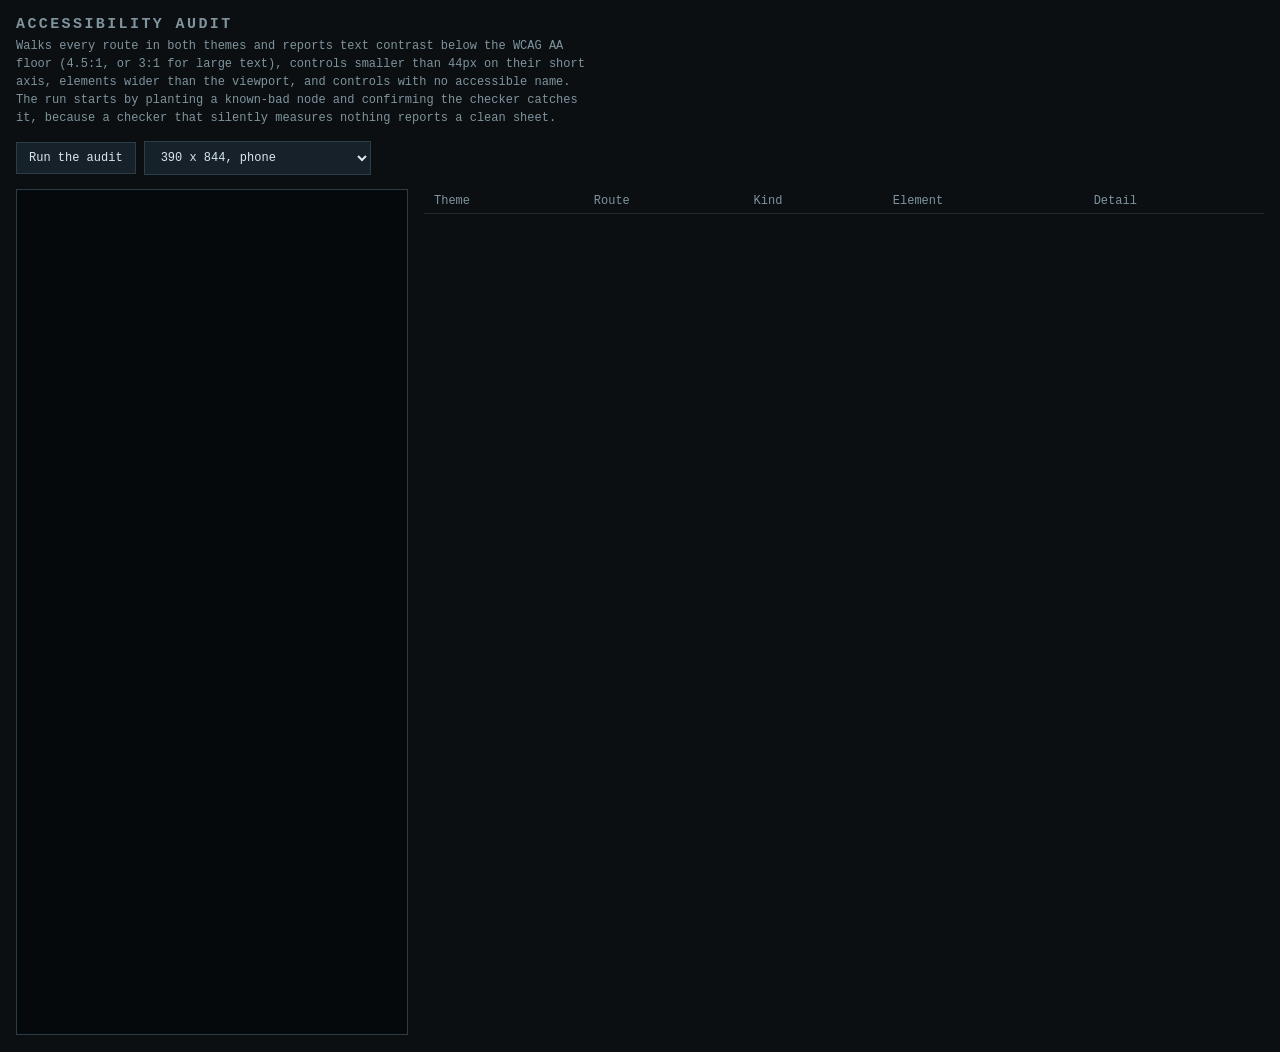
==== tests/audit.html @ effd5482 "Vitals Local, an offline health reference and symptom triage app Runs entirely in the browser with n" ====
<!doctype html>
<html lang="en" data-theme="med">
<head>
<meta charset="utf-8">
<title>Accessibility audit</title>
<link rel="icon" href="data:,">
<style>
  :root { color-scheme: dark; font-family: ui-monospace, Consolas, monospace; }
  body { margin: 0; background: #0b0f12; color: #dbe7ec; padding: 16px; }
  h1 { font-size: 15px; letter-spacing: .16em; text-transform: uppercase; color: #7f949e; margin: 0 0 4px; }
  p.note { font-size: 12px; color: #7f949e; max-width: 80ch; line-height: 1.5; margin: 0 0 14px; }
  .bar { display: flex; gap: 8px; flex-wrap: wrap; align-items: center; margin-block-end: 14px; }
  button, select { font: inherit; font-size: 12px; padding: 8px 12px; background: #16212a;
           color: #dbe7ec; border: 1px solid #2b3d47; cursor: pointer; }
  button:hover { border-color: #4DE1FF; color: #4DE1FF; }
  table { border-collapse: collapse; font-size: 12px; width: 100%; }
  th, td { text-align: left; padding: 5px 10px; border-bottom: 1px solid #1c2830; vertical-align: top; }
  th { color: #7f949e; font-weight: normal; position: sticky; top: 0; background: #0b0f12; }
  .ok { color: #63d68b; } .bad { color: #ff6b6b; } .warn { color: #ffb020; }
  iframe { width: 390px; height: 844px; border: 1px solid #2b3d47; background: #06090C; }
  .stage { display: flex; gap: 16px; align-items: flex-start; }
  #summary { font-size: 13px; margin-block: 10px; }
</style>
</head>
<body>

<h1>Accessibility audit</h1>
<p class="note">
  Walks every route in both themes and reports text contrast below the WCAG AA
  floor (4.5:1, or 3:1 for large text), controls smaller than 44px on their
  short axis, elements wider than the viewport, and controls with no
  accessible name. The run starts by planting a known-bad node and confirming
  the checker catches it, because a checker that silently measures nothing
  reports a clean sheet.
</p>

<div class="bar">
  <button id="run">Run the audit</button>
  <select id="size">
    <option value="390x844">390 x 844, phone</option>
    <option value="360x640">360 x 640, small phone</option>
    <option value="768x1024">768 x 1024, tablet 4:3</option>
    <option value="1024x768">1024 x 768, landscape 4:3</option>
  </select>
  <span id="status" style="font-size:12px;color:#7f949e"></span>
</div>

<div id="summary"></div>

<div class="stage">
  <iframe id="app"></iframe>
  <div style="flex:1">
    <table id="out"><thead><tr>
      <th>Theme</th><th>Route</th><th>Kind</th><th>Element</th><th>Detail</th>
    </tr></thead><tbody></tbody></table>
  </div>
</div>

<script type="module">
const frame = document.getElementById('app');
const tbody = document.querySelector('#out tbody');
const statusEl = document.getElementById('status');
const summaryEl = document.getElementById('summary');
const wait = ms => new Promise(r => setTimeout(r, ms));

const ROUTES = ['#/home','#/body','#/track','#/track/pain','#/track/diet','#/track/hydration',
  '#/track/meds','#/track/labs','#/track/outside','#/learn','#/learn/cancer','#/learn/detox',
  '#/you','#/you/settings','#/you/profile','#/you/language','#/setup'];

/* ---- Colour maths, sRGB relative luminance per WCAG 2.1 ---- */
const srgb = c => { c /= 255; return c <= 0.03928 ? c / 12.92 : ((c + 0.055) / 1.055) ** 2.4; };
const lum = ([r, g, b]) => 0.2126 * srgb(r) + 0.7152 * srgb(g) + 0.0722 * srgb(b);
const parse = s => (s.match(/[\d.]+/g) ?? []).map(Number);
const ratio = (a, b) => { const [x, y] = [lum(a), lum(b)].sort((m, n) => n - m); return (x + 0.05) / (y + 0.05); };
const blend = (fg, bg, a) => fg.map((c, i) => c * a + bg[i] * (1 - a));

function bgOf(win, el) {
  let n = el;
  while (n && n !== win.document.documentElement) {
    const c = parse(win.getComputedStyle(n).backgroundColor);
    if (c.length >= 3 && (c[3] === undefined || c[3] > 0.85)) return c.slice(0, 3);
    n = n.parentElement;
  }
  return parse(win.getComputedStyle(win.document.body).backgroundColor).slice(0, 3);
}

function scanContrast(win) {
  const out = [];
  const seen = new Set();
  win.document.querySelectorAll('.app *').forEach(el => {
    if (!el.textContent?.trim() || el.children.length) return;
    const r = el.getBoundingClientRect();
    if (!r.width || !r.height) return;
    const cs = win.getComputedStyle(el);
    if (cs.visibility === 'hidden' || cs.opacity === '0') return;
    const fg = parse(cs.color);
    const alpha = fg[3] ?? 1;
    const bg = bgOf(win, el);
    const eff = alpha < 1 ? blend(fg.slice(0, 3), bg, alpha) : fg.slice(0, 3);
    const cr = ratio(eff, bg);
    const px = parseFloat(cs.fontSize);
    const large = px >= 24 || (px >= 18.66 && parseInt(cs.fontWeight, 10) >= 700);
    const floor = large ? 3 : 4.5;
    if (cr >= floor) return;
    const key = `${cs.color}|${cs.fontSize}|${el.className}`;
    if (seen.has(key)) return;
    seen.add(key);
    out.push({ kind: 'contrast', el: (el.className || el.tagName).toString().slice(0, 30),
               detail: `${cr.toFixed(2)}:1, needs ${floor}:1, "${el.textContent.trim().slice(0, 26)}"` });
  });
  return out;
}

function scanTargets(win) {
  const out = [];
  win.document.querySelectorAll('.app button, .app a[href], .app input, .app select, .app [role="button"]')
    .forEach(el => {
      const r = el.getBoundingClientRect();
      if (!r.width || !r.height) return;
      // The body map states its own exception in docs/ARCHITECTURE.md.
      if (el.closest('.bodymap')) return;
      const short = Math.min(r.width, r.height);
      if (short < 44) {
        out.push({ kind: 'tap target', el: (el.className || el.tagName).toString().slice(0, 30),
                   detail: `${Math.round(r.width)}x${Math.round(r.height)}, short axis ${Math.round(short)}px` });
      }
    });
  return out;
}

function scanNames(win) {
  const out = [];
  win.document.querySelectorAll('.app button, .app a[href], .app input, .app select').forEach(el => {
    const r = el.getBoundingClientRect();
    if (!r.width || !r.height) return;
    const name = (el.getAttribute('aria-label') || el.textContent || '').trim()
      || (el.labels?.[0]?.textContent ?? '').trim()
      || (el.getAttribute('title') ?? '').trim();
    if (!name) {
      out.push({ kind: 'no name', el: (el.className || el.tagName).toString().slice(0, 30),
                 detail: el.outerHTML.slice(0, 60) });
    }
  });
  return out;
}

function scanOverflow(win) {
  const out = [];
  const doc = win.document.scrollingElement;
  const over = doc.scrollWidth - doc.clientWidth;
  if (over > 1) out.push({ kind: 'overflow', el: 'document', detail: `${over}px wider than viewport` });
  win.document.querySelectorAll('.app *').forEach(el => {
    const r = el.getBoundingClientRect();
    if (r.width > win.innerWidth + 1 && win.getComputedStyle(el).overflowX === 'visible') {
      out.push({ kind: 'overflow', el: (el.className || el.tagName).toString().slice(0, 30),
                 detail: `${Math.round(r.width)}px in a ${win.innerWidth}px viewport` });
    }
  });
  return out;
}

function addRow(theme, route, f) {
  const tr = document.createElement('tr');
  tr.innerHTML = `<td>${theme}</td><td>${route}</td>`
    + `<td class="bad">${f.kind}</td><td>${f.el}</td>`
    + `<td style="color:#7f949e">${f.detail.replace(/</g, '&lt;')}</td>`;
  tbody.appendChild(tr);
}

/* Load the app and wait for it to be genuinely ready.
 *
 * Polling for `.app` straight after setting src matches the *previous*
 * document, which is still in contentWindow until navigation commits. The
 * load event is the only reliable line between the two. */
async function load(src) {
  await new Promise(resolve => {
    frame.addEventListener('load', resolve, { once: true });
    frame.src = src;
  });
  for (let i = 0; i < 80; i++) {
    const win = frame.contentWindow;
    if (win?.document?.querySelector('.app') && win.location.href.includes('audit=')) return true;
    await wait(200);
  }
  return false;
}

const runBtn = document.getElementById('run');

runBtn.addEventListener('click', async () => {
  if (runBtn.disabled) return;
  runBtn.disabled = true;
  tbody.replaceChildren();
  summaryEl.textContent = '';
  statusEl.textContent = 'starting';

  try {
    await runAudit();
  } catch (err) {
    statusEl.textContent = 'the run failed';
    summaryEl.innerHTML = `<span class="bad">The audit threw: ${String(err.message).slice(0, 120)}. `
      + 'Treat this run as meaningless.</span>';
  } finally {
    runBtn.disabled = false;
  }
});

async function runAudit() {
  const [w, h] = document.getElementById('size').value.split('x');
  frame.style.width = `${w}px`;
  frame.style.height = `${h}px`;

  statusEl.textContent = 'loading the app...';
  if (!await load(new URL(`../index.html?audit=${Date.now()}#/home`, location.href).href)) {
    throw new Error('the app did not load');
  }
  await wait(1200);

  const win = frame.contentWindow;

  /* Prove the contrast checker works before trusting a clean result. */
  const host = win.document.querySelector('.app');
  if (!host) throw new Error('the app shell was not there to test against');
  const probe = win.document.createElement('p');
  probe.textContent = 'checker self test';
  probe.style.cssText = 'color:#3a3a3a;background:#2f2f2f;font-size:14px';
  host.appendChild(probe);
  await wait(120);
  const selfTest = scanContrast(win).some(f => f.detail.includes('checker self'));
  probe.remove();
  await wait(120);

  let total = 0;
  for (const theme of ['med', 'crt']) {
    win.document.documentElement.dataset.theme = theme;
    for (const route of ROUTES) {
      statusEl.textContent = `${theme} ${route}`;
      win.location.hash = route;
      await wait(600);
      for (const f of [...scanContrast(win), ...scanTargets(win),
                       ...scanNames(win), ...scanOverflow(win)]) {
        addRow(theme, route, f);
        total++;
      }
    }
  }

  statusEl.textContent = 'done';
  summaryEl.innerHTML = selfTest
    ? (total === 0
        ? `<span class="ok">Self test passed. Nothing failed across both themes at ${w} x ${h}, ${ROUTES.length} routes each.</span>`
        : `<span class="bad">${total} findings at ${w} x ${h}.</span> Self test passed, so these are real.`)
    : '<span class="warn">The self test did not catch a known-bad node. Treat this run as meaningless and fix the checker.</span>';
}
</script>
</body>
</html>
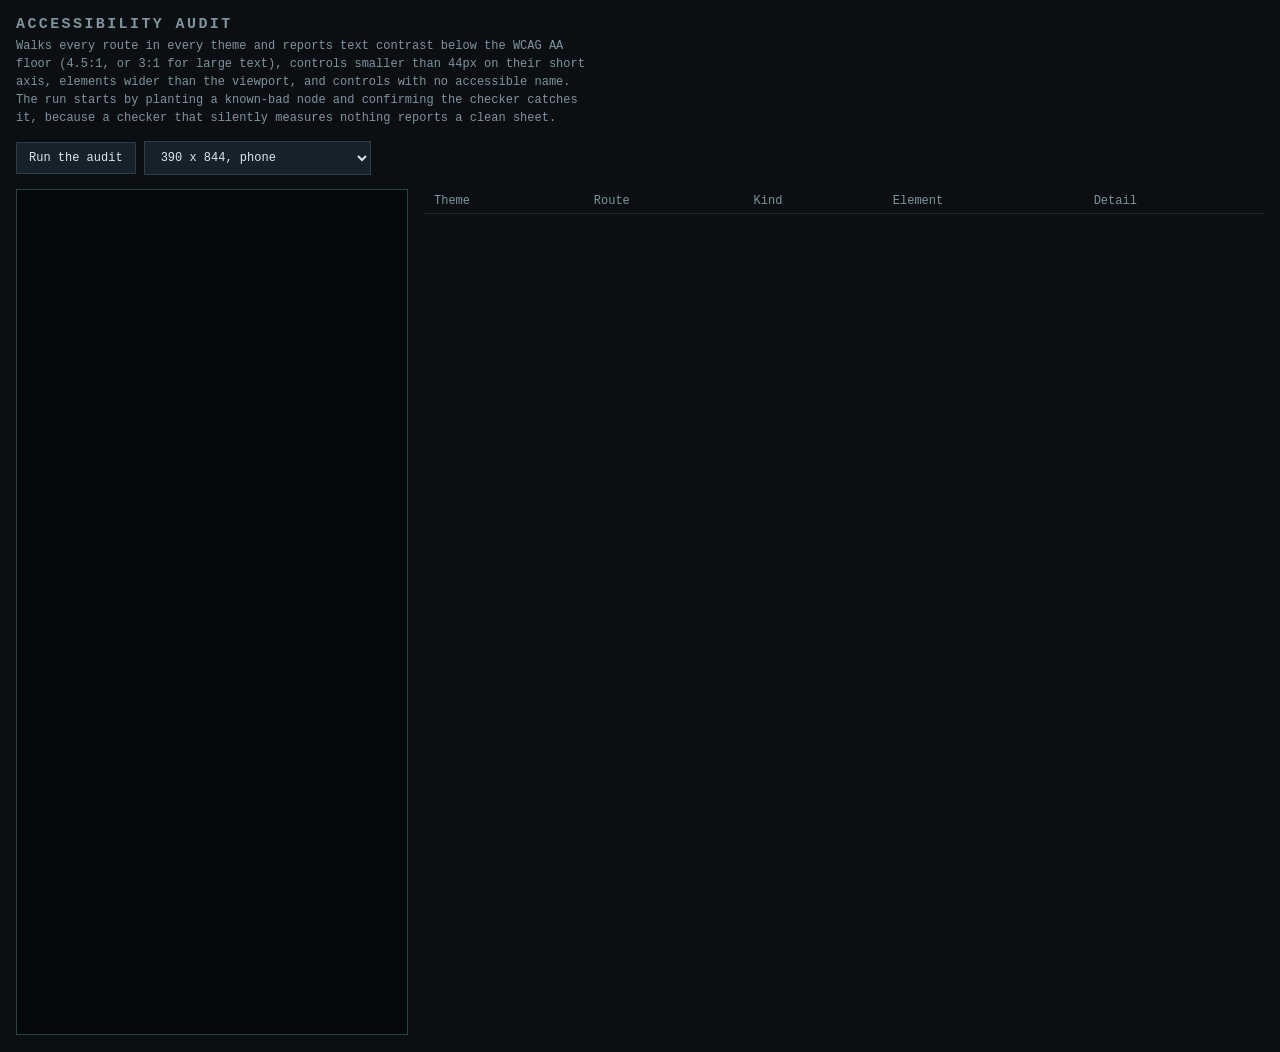
==== commit a8e2a0d2: "Add a soft default theme, rename the instrument one to Blue neon Three themes now: Soft, Blue neon a" ====
--- a/tests/audit.html
+++ b/tests/audit.html
@@ -1,5 +1,5 @@
 <!doctype html>
-<html lang="en" data-theme="med">
+<html lang="en" data-theme="kawaii">
 <head>
 <meta charset="utf-8">
 <title>Accessibility audit</title>
@@ -26,7 +26,7 @@
 
 <h1>Accessibility audit</h1>
 <p class="note">
-  Walks every route in both themes and reports text contrast below the WCAG AA
+  Walks every route in every theme and reports text contrast below the WCAG AA
   floor (4.5:1, or 3:1 for large text), controls smaller than 44px on their
   short axis, elements wider than the viewport, and controls with no
   accessible name. The run starts by planting a known-bad node and confirming
@@ -62,6 +62,8 @@
 const statusEl = document.getElementById('status');
 const summaryEl = document.getElementById('summary');
 const wait = ms => new Promise(r => setTimeout(r, ms));
+
+const THEMES = ['kawaii', 'neon', 'crt'];
 
 const ROUTES = ['#/home','#/body','#/track','#/track/pain','#/track/diet','#/track/hydration',
   '#/track/meds','#/track/labs','#/track/outside','#/learn','#/learn/cancer','#/learn/detox',
@@ -231,7 +233,7 @@
   await wait(120);
 
   let total = 0;
-  for (const theme of ['med', 'crt']) {
+  for (const theme of THEMES) {
     win.document.documentElement.dataset.theme = theme;
     for (const route of ROUTES) {
       statusEl.textContent = `${theme} ${route}`;
@@ -248,7 +250,7 @@
   statusEl.textContent = 'done';
   summaryEl.innerHTML = selfTest
     ? (total === 0
-        ? `<span class="ok">Self test passed. Nothing failed across both themes at ${w} x ${h}, ${ROUTES.length} routes each.</span>`
+        ? `<span class="ok">Self test passed. Nothing failed at ${w} x ${h}, ${THEMES.length} themes, ${ROUTES.length} routes each.</span>`
         : `<span class="bad">${total} findings at ${w} x ${h}.</span> Self test passed, so these are real.`)
     : '<span class="warn">The self test did not catch a known-bad node. Treat this run as meaningless and fix the checker.</span>';
 }
